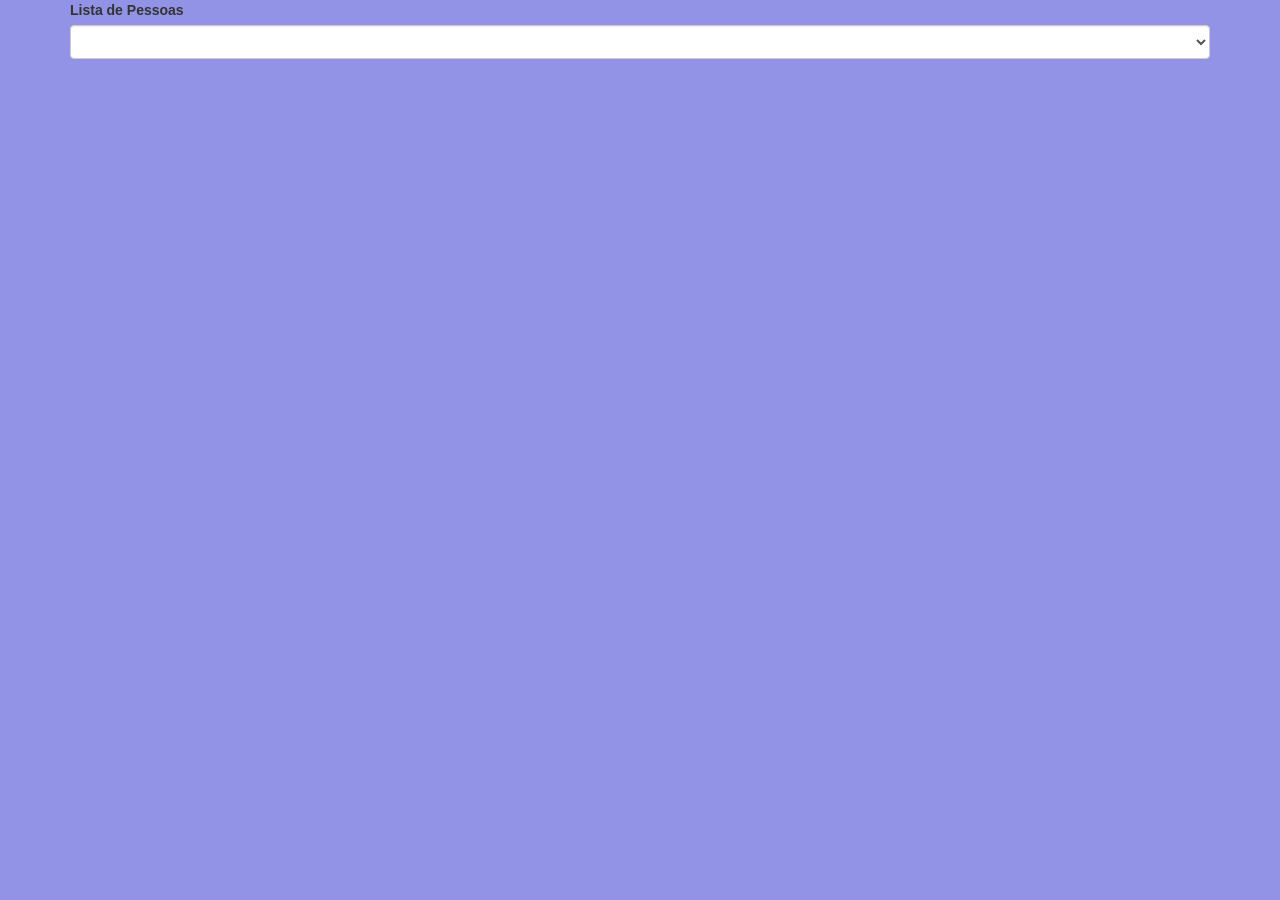
==== www/lista.html @ ee3689a2 "fazendo o projeto com o banco de dados" ====
<!DOCTYPE HTML>
<html>
<head>
     <meta charset="utf-8">
     <meta name="viewport" content="width=device-width, initial-scale=1, maximum-scale=1, user-scalable=no, viewport-fit=cover">
     <meta http-equiv="Content-Security-Policy" content="default-src * data: gap: https://ssl.gstatic.com; style-src * 'unsafe-inline'; script-src * 'unsafe-inline' 'unsafe-eval'">

     <script src="components/loader.js"></script>
     <script src="components/jquery-3.3.1.min.js"></script>
     <script src="components/funcao.js"></script>

     <link rel="stylesheet" href="components/loader.css">
     <link rel="stylesheet" href="css/bootstrap.min.css">
     <link rel="stylesheet" href="css/style.css">

</head>
<body>
     <div class="container">
          <div class="row">
               <div class="col-xs-12">
                    <div class="form-group">
                         <label for="">Lista de Pessoas</label>
                         <select name="" id="lista" class="form-control"></select>
                    </div>
               </div>
          </div>
     </div>
</body>
</html>
---- www/components/loader.css ----
/**
 * This is an auto-generated code by Monaca JS/CSS Components.
 * Please do not edit by hand.
 */

/*** <GENERATED> ***/
---- www/css/style.css ----
/**/

body{
     background-color: rgb(146, 146, 230);
}

.titulo{
     background-color: rgb(240, 60, 60);
     color: white; 
     font-family: cursive;
}

.linha{
     margin-top: 20px;
     color: white;
}

label{
     font-family: arial;
}
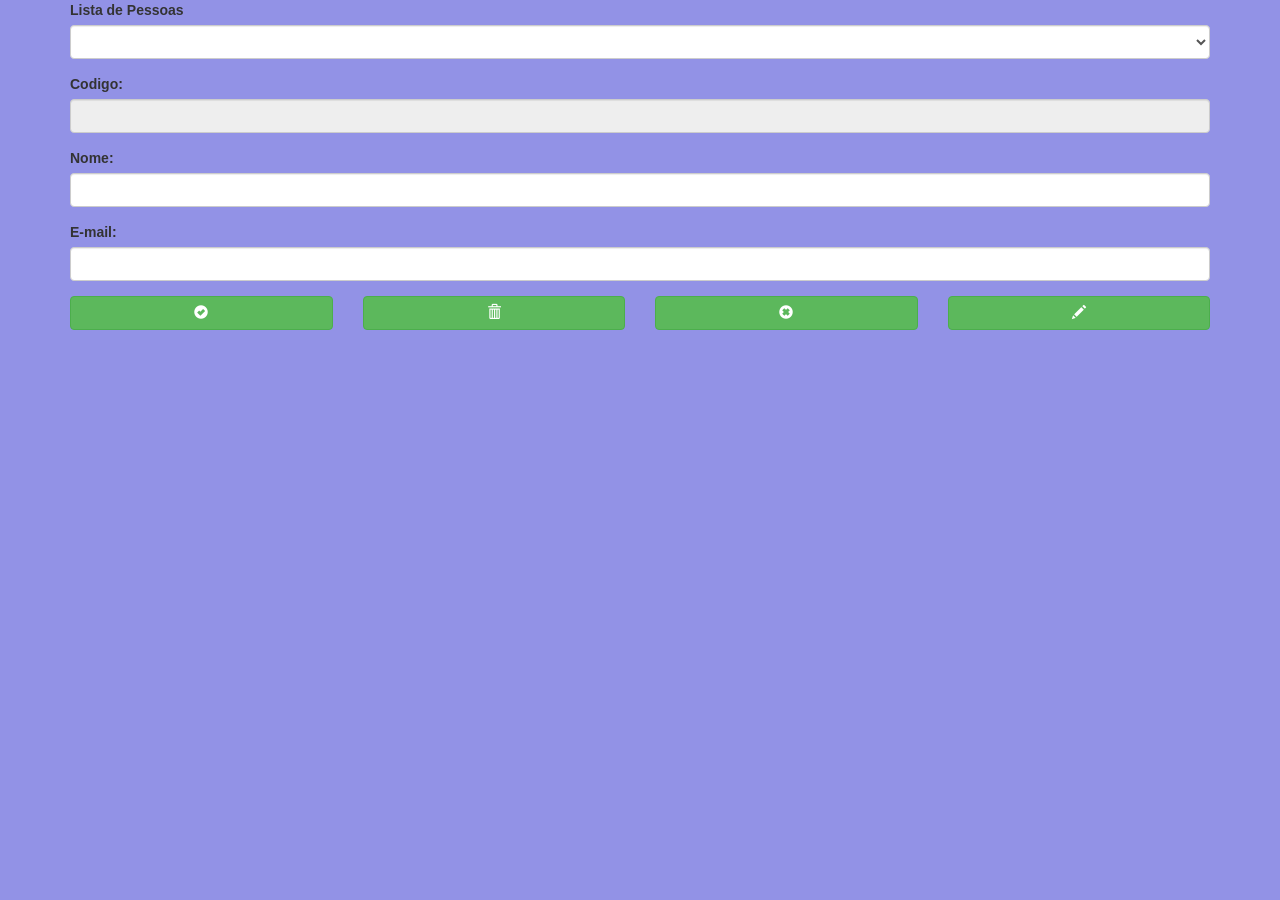
==== commit 6b418c05: "listando" ====
--- a/www/lista.html
+++ b/www/lista.html
@@ -13,6 +13,12 @@
      <link rel="stylesheet" href="css/bootstrap.min.css">
      <link rel="stylesheet" href="css/style.css">
 
+     <script>
+          $(document).ready(function(){
+               listarPessoas();
+          });
+     </script>
+
 </head>
 <body>
      <div class="container">
@@ -20,8 +26,54 @@
                <div class="col-xs-12">
                     <div class="form-group">
                          <label for="">Lista de Pessoas</label>
-                         <select name="" id="lista" class="form-control"></select>
+                         <select name="" id="lista" class="form-control" ></select>
                     </div>
+               </div>
+          </div>
+          <div class="row">
+               <div class="col-xs-12">
+                    <div class="form-group"> 
+                         <label>Codigo: </label>
+                         <input type="text" class="form-control" id="codigo" readonly>     
+                    </div>       
+               </div>
+          </div>
+          <div class="row">
+               <div class="col-xs-12">
+                    <div class="form-group"> 
+                         <label>Nome: </label>
+                         <input type="text" class="form-control" id="nome">     
+                    </div>       
+               </div>
+          </div>
+          <div class="row">
+               <div class="col-xs-12">
+                    <div class="form-group"> 
+                         <label>E-mail: </label>
+                         <input type="text" class="form-control" id="email">     
+                    </div>       
+               </div>
+          </div>
+          <div class="row">
+               <div class="col-xs-3">
+                    <button class="btn btn-success btn-block" id="salvar">
+                         <span class="glyphicon glyphicon-ok-sign"/>
+                    </button>
+               </div>
+               <div class="col-xs-3">
+                    <button class="btn btn-success btn-block" id="editar">
+                         <span class="glyphicon glyphicon-trash"/>
+                    </button>
+               </div>
+               <div class="col-xs-3">
+                    <button class="btn btn-success btn-block" id="excluir">
+                         <span class="glyphicon glyphicon-remove-sign"/>
+                    </button>
+               </div>
+               <div class="col-xs-3">
+                    <button class="btn btn-success btn-block" id="cancelar">
+                         <span class="glyphicon glyphicon-pencil"/>
+                    </button>
                </div>
           </div>
      </div>
